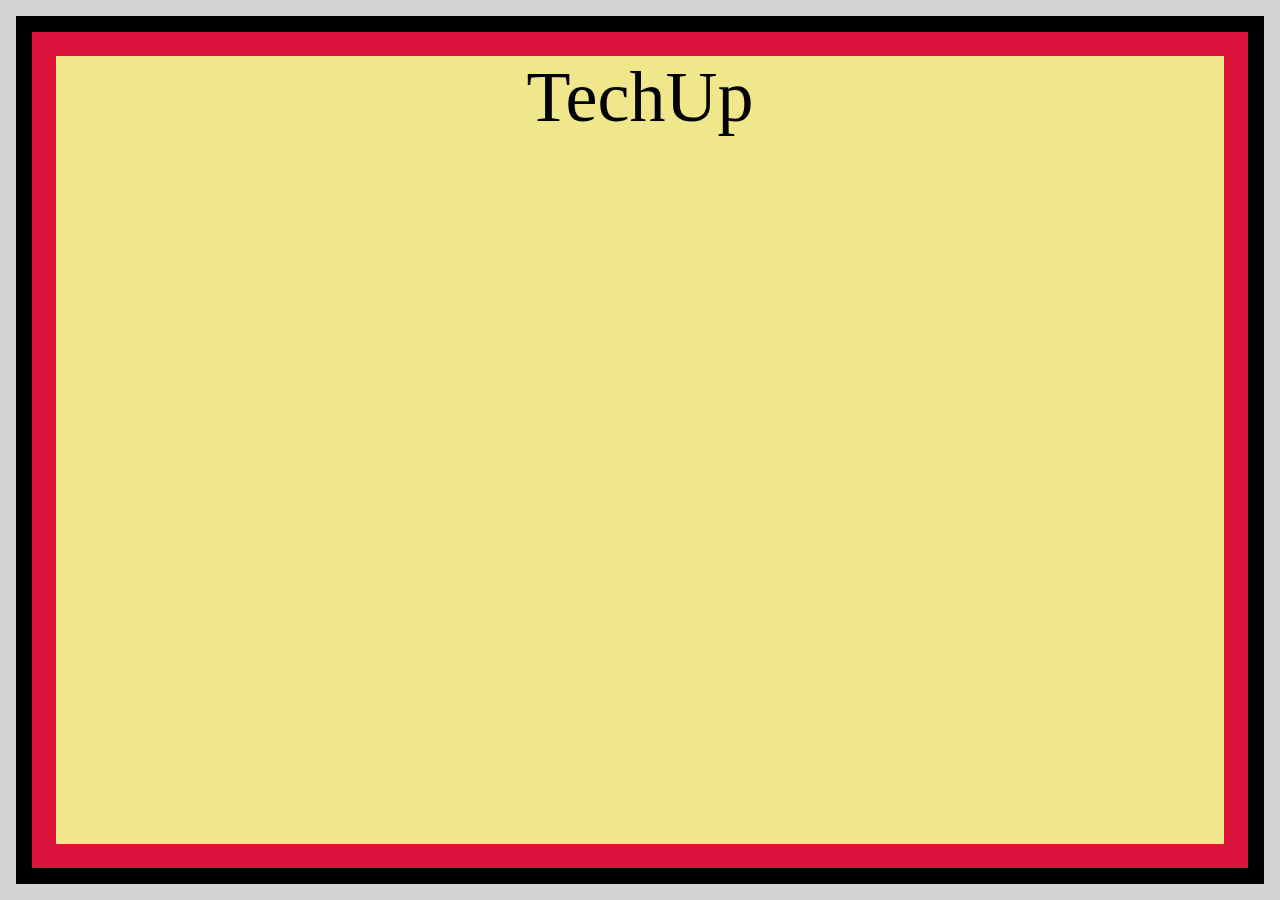
==== ex-2/index.html @ 012f0623 "style: add style to index page" ====
<!DOCTYPE html>
<html lang="en">

<head>
  <meta charset="UTF-8" />
  <meta http-equiv="X-UA-Compatible" content="IE=edge" />
  <meta name="viewport" content="width=device-width, initial-scale=1.0" />
  <link rel="stylesheet" href="./style.css" />
  <title>CSS Direction and Box Model - Ex 2</title>
</head>

<body>
  <section id="outer-box">
    <section id="middle-box">
      <section id="inner-box">
        <span class="topic">TechUp</span>    
      </section>
    </section>
  </section>

</body>

</html>
---- ex-2/style.css ----
* {
        padding: 0;
        margin: 0;
}

#outer-box {
    box-sizing: border-box;
    border: 16px solid lightgrey;
    width: 100vw;
    height: 100vh;
}

#middle-box {
    box-sizing: border-box;
    border: 16px solid black;
    width: 100%;
    height: 100%;
}

#inner-box {
    display: flex;
    flex-direction: row;
    justify-content: center;
    box-sizing: border-box;
    border: 24px solid crimson;
    background-color: khaki;
    width: 100%;
    height: 100%;
}

.topic {
    font-size: 72px;
}
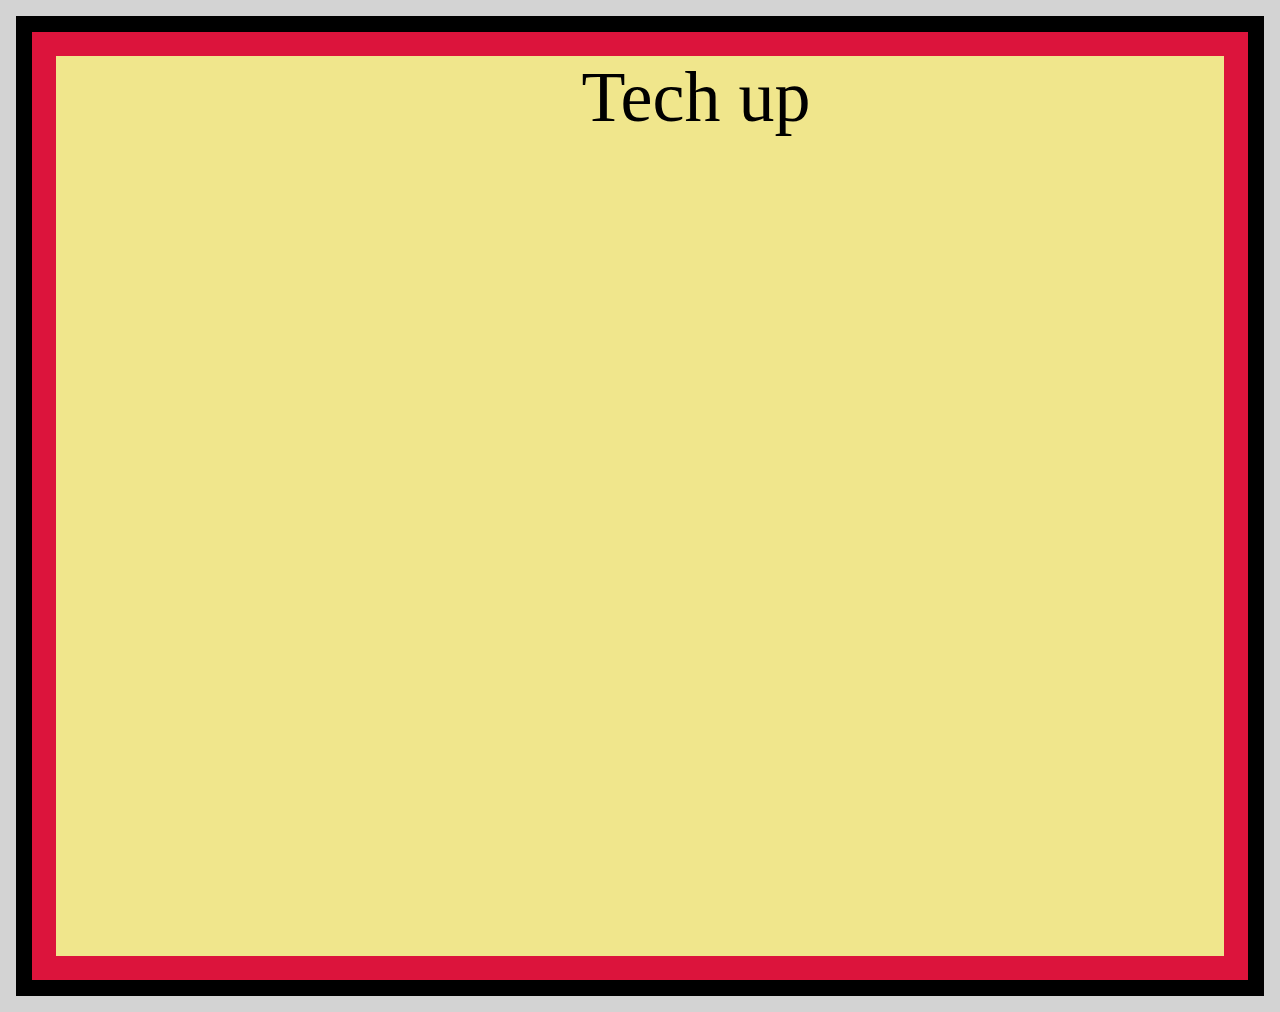
==== commit 4593dc47: "feat:creat border box color" ====
--- a/ex-2/index.html
+++ b/ex-2/index.html
@@ -10,14 +10,15 @@
 </head>
 
 <body>
-  <section id="outer-box">
-    <section id="middle-box">
-      <section id="inner-box">
-        <span class="topic">TechUp</span>    
-      </section>
-    </section>
-  </section>
-
+    <div class="outline">
+      <div class="two">
+        <div class="tree">
+          <div class="four">
+  <main class="text">Tech up</main>
+          </div>
+      </div>
+    </div>
+</div>
 </body>
 
 </html>--- a/ex-2/style.css
+++ b/ex-2/style.css
@@ -1,33 +1,32 @@
-* {
-        padding: 0;
-        margin: 0;
+/* Start coding here */
+*{
+    padding: 0;
+    margin: 0;
 }
-
-#outer-box {
-    box-sizing: border-box;
+.text{ 
+    width: 100vw; 
+    height: 100vh;
+    text-align: center;
+    font-size: 72px;
+    display: flex;    
+    flex-direction: row;    
+    justify-content: center;
+    
+    
+}
+.outline{
+    background-color: lightgrey;
     border: 16px solid lightgrey;
-    width: 100vw;
-    height: 100vh;
 }
-
-#middle-box {
-    box-sizing: border-box;
+.two{
+    background-color: black;
     border: 16px solid black;
-    width: 100%;
-    height: 100%;
 }
-
-#inner-box {
-    display: flex;
-    flex-direction: row;
+.tree{
+    background-color: khaki;
+}
+.four{
+    border: 24px solid crimson;
     justify-content: center;
-    box-sizing: border-box;
-    border: 24px solid crimson;
-    background-color: khaki;
-    width: 100%;
-    height: 100%;
+    align-items: center;
 }
-
-.topic {
-    font-size: 72px;
-}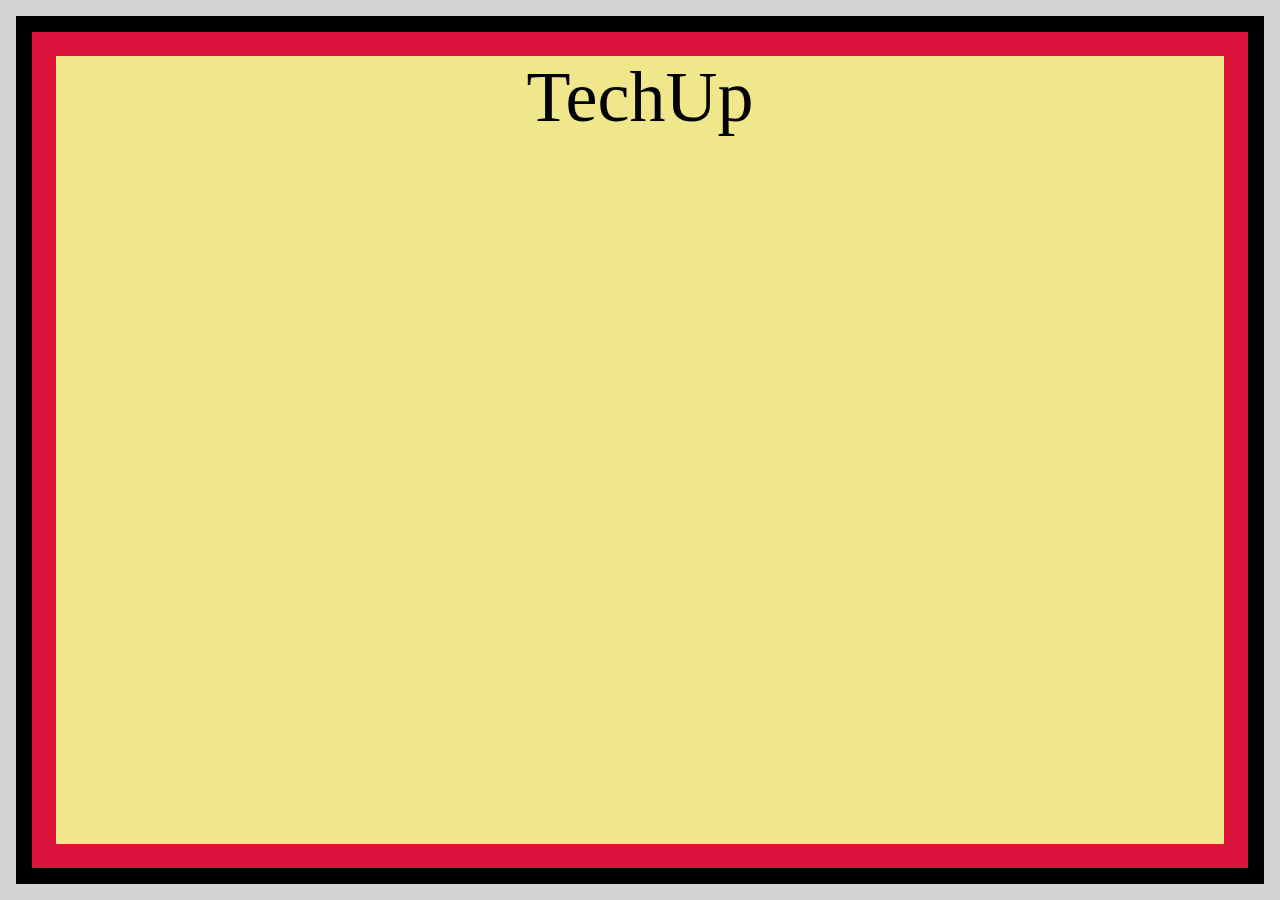
==== commit 38394838: "Merge pull request #1 from Savezn/feat/Nut" ====
--- a/ex-2/index.html
+++ b/ex-2/index.html
@@ -10,15 +10,14 @@
 </head>
 
 <body>
-    <div class="outline">
-      <div class="two">
-        <div class="tree">
-          <div class="four">
-  <main class="text">Tech up</main>
-          </div>
-      </div>
-    </div>
-</div>
+  <section id="outer-box">
+    <section id="middle-box">
+      <section id="inner-box">
+        <span class="topic">TechUp</span>    
+      </section>
+    </section>
+  </section>
+
 </body>
 
 </html>--- a/ex-2/style.css
+++ b/ex-2/style.css
@@ -1,32 +1,33 @@
-/* Start coding here */
-*{
-    padding: 0;
-    margin: 0;
+* {
+        padding: 0;
+        margin: 0;
 }
-.text{ 
-    width: 100vw; 
+
+#outer-box {
+    box-sizing: border-box;
+    border: 16px solid lightgrey;
+    width: 100vw;
     height: 100vh;
-    text-align: center;
+}
+
+#middle-box {
+    box-sizing: border-box;
+    border: 16px solid black;
+    width: 100%;
+    height: 100%;
+}
+
+#inner-box {
+    display: flex;
+    flex-direction: row;
+    justify-content: center;
+    box-sizing: border-box;
+    border: 24px solid crimson;
+    background-color: khaki;
+    width: 100%;
+    height: 100%;
+}
+
+.topic {
     font-size: 72px;
-    display: flex;    
-    flex-direction: row;    
-    justify-content: center;
-    
-    
-}
-.outline{
-    background-color: lightgrey;
-    border: 16px solid lightgrey;
-}
-.two{
-    background-color: black;
-    border: 16px solid black;
-}
-.tree{
-    background-color: khaki;
-}
-.four{
-    border: 24px solid crimson;
-    justify-content: center;
-    align-items: center;
-}
+}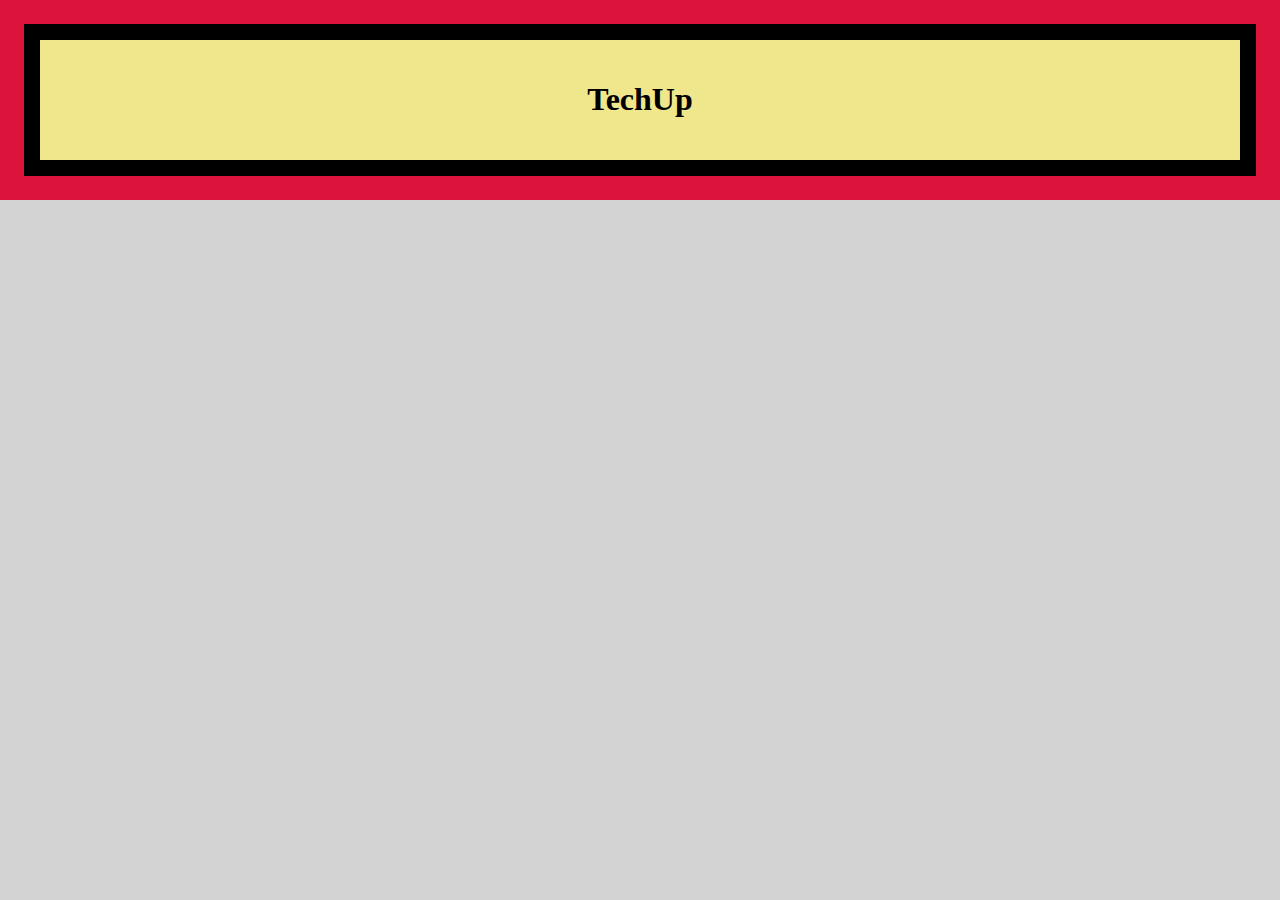
==== commit c7d2d770: "feat: add ex2" ====
--- a/ex-2/index.html
+++ b/ex-2/index.html
@@ -10,14 +10,12 @@
 </head>
 
 <body>
-  <section id="outer-box">
-    <section id="middle-box">
-      <section id="inner-box">
-        <span class="topic">TechUp</span>    
-      </section>
-    </section>
-  </section>
-
+  <!-- Start coding here -->
+   <div class="container">
+    <div class="box">
+   <h1>TechUp</h1>
+    </div>
+  </div>
 </body>
 
 </html>--- a/ex-2/style.css
+++ b/ex-2/style.css
@@ -1,33 +1,39 @@
-* {
-        padding: 0;
-        margin: 0;
+/* Start coding here */
+body {
+    background-color: lightgray;
+    margin: 0;
+    padding: 20;
+    width: 100%;
+    height: 100%;
+    justify-content: center;
+    
+   
 }
 
-#outer-box {
+.container {
     box-sizing: border-box;
-    border: 16px solid lightgrey;
-    width: 100vw;
-    height: 100vh;
+    width: 100%;
+    height: 100%;
+    padding: 0;
+    border: 24px solid crimson;
 }
 
-#middle-box {
+.box {
     box-sizing: border-box;
+    height: 100%;
+    width: 100%;
+    padding: 0;
+    background-color: khaki;
     border: 16px solid black;
-    width: 100%;
-    height: 100%;
+    padding: 20px;
+    text-align: center;
+   
 }
+}   
 
-#inner-box {
-    display: flex;
-    flex-direction: row;
-    justify-content: center;
-    box-sizing: border-box;
-    border: 24px solid crimson;
-    background-color: khaki;
-    width: 100%;
-    height: 100%;
+.box h1{
+    font-size: 72px;
+    color: black;
+    margin: 0;
+   
 }
-
-.topic {
-    font-size: 72px;
-}